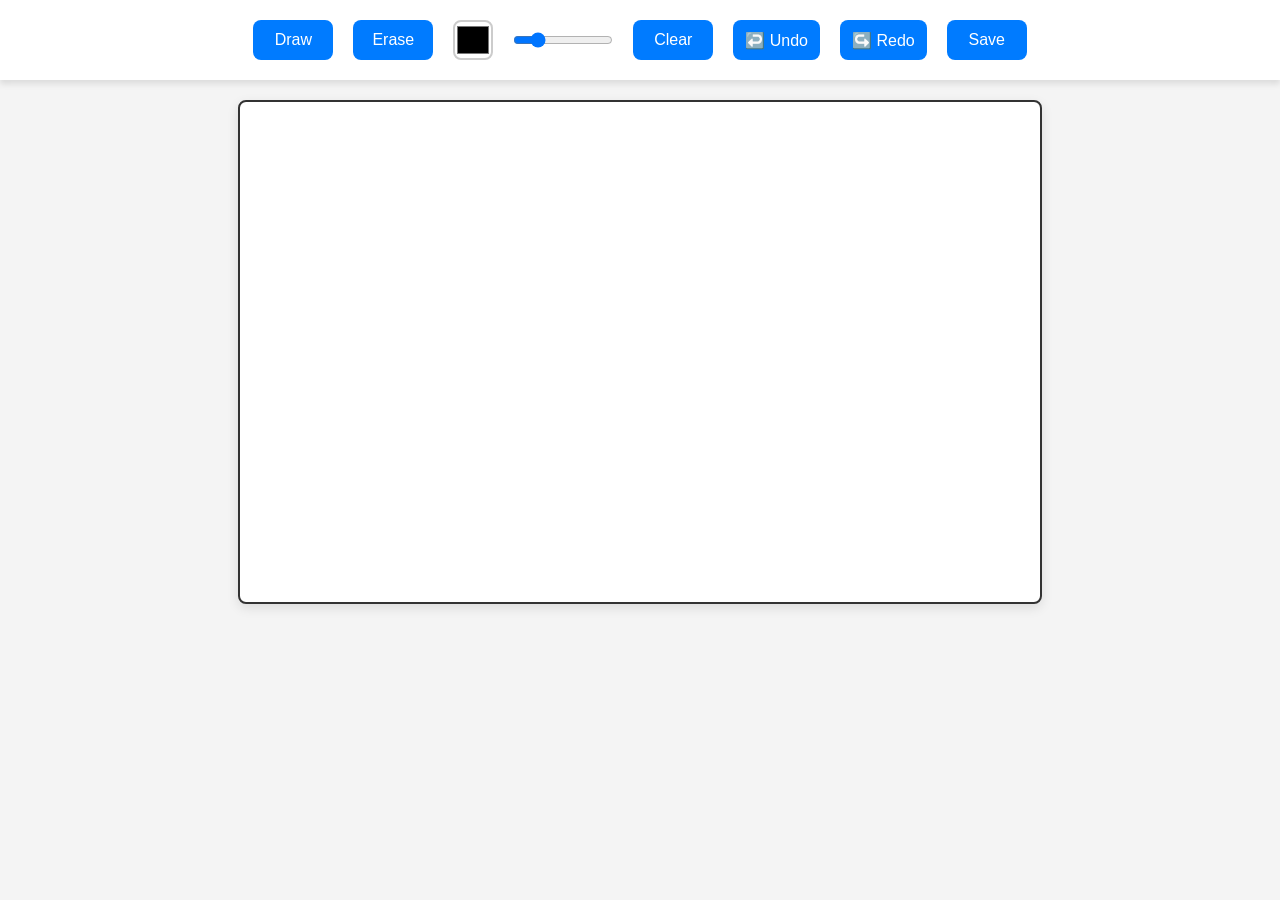
==== web/index.html @ 717cae6b "add undo and redo function" ====
<!DOCTYPE html>
<html>
<head>
    <meta charset="utf-8">
    <title>SketchPop</title>
    <link rel="stylesheet" href="style.css">
</head>
<body>
    <div id="toolbar">
        <button class="tool-btn" onclick="setTool('draw')">Draw</button>
        <button class="tool-btn" onclick="setTool('erase')">Erase</button>
        <input type="color" id="colorPicker">
        <input type="range" id="sizePicker" min="1" max="50" value="5">
        <button class="tool-btn" onclick="clearCanvas()">Clear</button>
        <button class="tool-btn" onclick="undo()">↩️ Undo</button>
        <button class="tool-btn" onclick="redo()">↪️ Redo</button>
        <button class="tool-btn" onclick="saveImage()">Save</button>
    </div>
    <canvas id="canvas" width="800" height="500"></canvas>
    <script src="qrc:///qtwebchannel/qwebchannel.js"></script>
    <script src="script.js"></script>
</body>
</html>
---- web/style.css ----
* {
    box-sizing: border-box;
}

body {
    margin: 0;
    padding: 0;
    font-family: 'Segoe UI', Tahoma, Geneva, Verdana, sans-serif;
    background-color: #f4f4f4;
    display: flex;
    flex-direction: column;
    align-items: center;
}

#toolbar {
    background: #ffffff;
    padding: 15px 20px;
    width: 100%;
    box-shadow: 0 4px 6px rgba(0, 0, 0, 0.1);
    display: flex;
    justify-content: center;
    flex-wrap: wrap;
    gap: 10px;
    position: sticky;
    top: 0;
    z-index: 100;
}

.tool-btn,
#colorPicker,
#sizePicker {
    padding: 8px 12px;
    margin: 5px;
    border: none;
    border-radius: 8px;
    cursor: pointer;
    font-size: 16px;
    transition: background 0.2s, transform 0.2s;
}

.tool-btn:hover,
#colorPicker:hover,
#sizePicker:hover {
    transform: scale(1.05);
}

.tool-btn {
    background-color: #007bff;
    color: white;
    display: flex;
    align-items: center;
    justify-content: center;
    gap: 4px; /* Spacing for icons if used */
    min-width: 80px;
}

.tool-btn:hover {
    background-color: #0056b3;
}

#colorPicker {
    padding: 0;
    width: 40px;
    height: 40px;
    background: none;
    border: 2px solid #ccc;
}

#sizePicker {
    width: 100px;
}

#canvas {
    margin: 20px 0;
    border: 2px solid #333;
    border-radius: 8px;
    box-shadow: 0 4px 12px rgba(0, 0, 0, 0.1);
    background-color: white;
    cursor: crosshair;
}

@media (max-width: 600px) {
    #toolbar {
        flex-direction: column;
        align-items: center;
    }
}
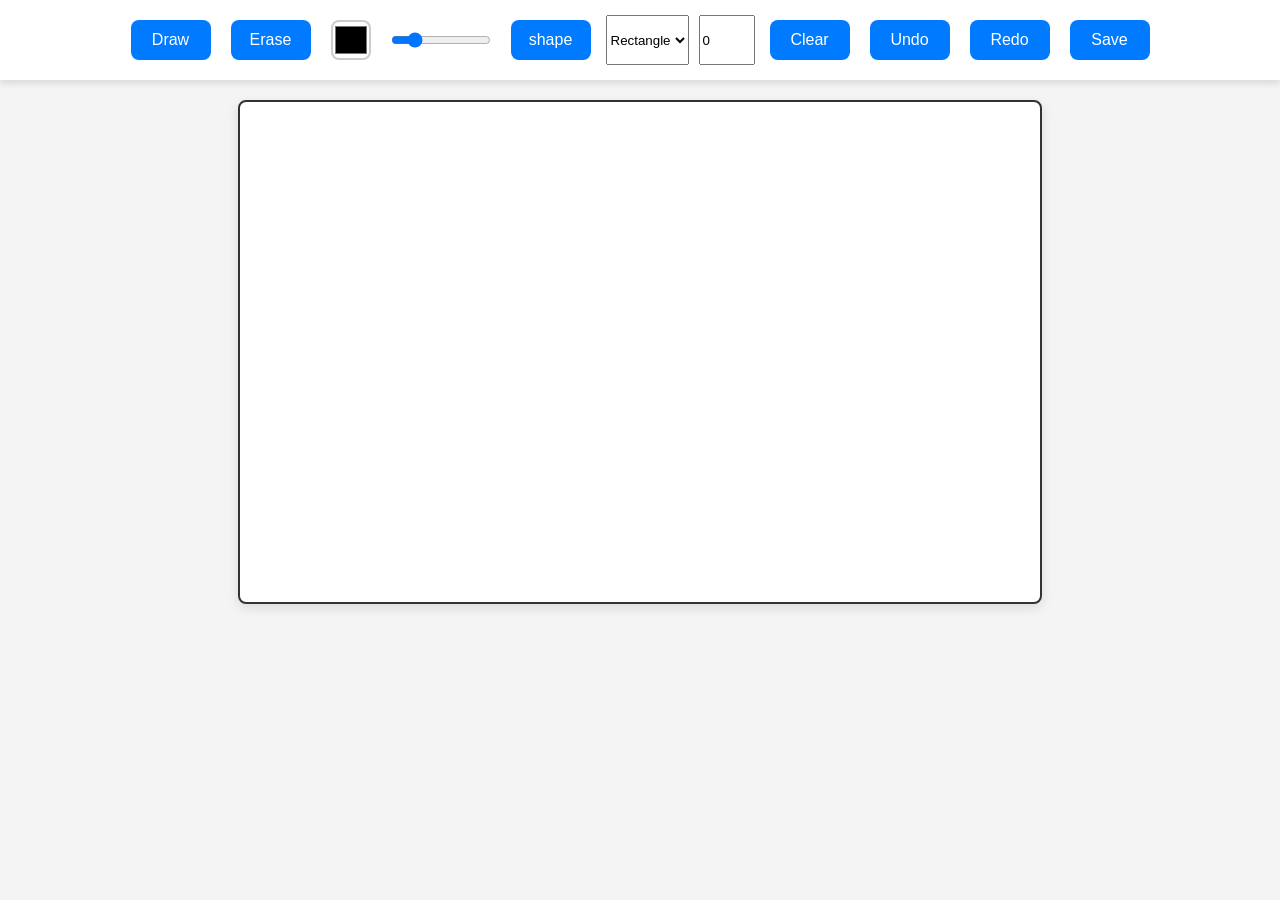
==== commit 9ed612d0: "add basic shape circle, square, rectangle, triangle" ====
--- a/web/index.html
+++ b/web/index.html
@@ -11,13 +11,21 @@
         <button class="tool-btn" onclick="setTool('erase')">Erase</button>
         <input type="color" id="colorPicker">
         <input type="range" id="sizePicker" min="1" max="50" value="5">
+        <button class="tool-btn" onclick="setTool('shape')">shape</button>
+        <select id="shapeType">
+            <option value="rectangle">Rectangle</option>
+            <option value="square">Square</option>
+            <option value="circle">Circle</option>
+            <option value="triangle">Triangle</option>
+        </select>
+        <input type="number" id="rotationInput" min="0" max="360" value="0" title="Rotation in degrees">
         <button class="tool-btn" onclick="clearCanvas()">Clear</button>
-        <button class="tool-btn" onclick="undo()">↩️ Undo</button>
-        <button class="tool-btn" onclick="redo()">↪️ Redo</button>
+        <button class="tool-btn" onclick="undo()">Undo</button>
+        <button class="tool-btn" onclick="redo()">Redo</button>
         <button class="tool-btn" onclick="saveImage()">Save</button>
     </div>
     <canvas id="canvas" width="800" height="500"></canvas>
     <script src="qrc:///qtwebchannel/qwebchannel.js"></script>
     <script src="script.js"></script>
 </body>
-</html>
+</html>
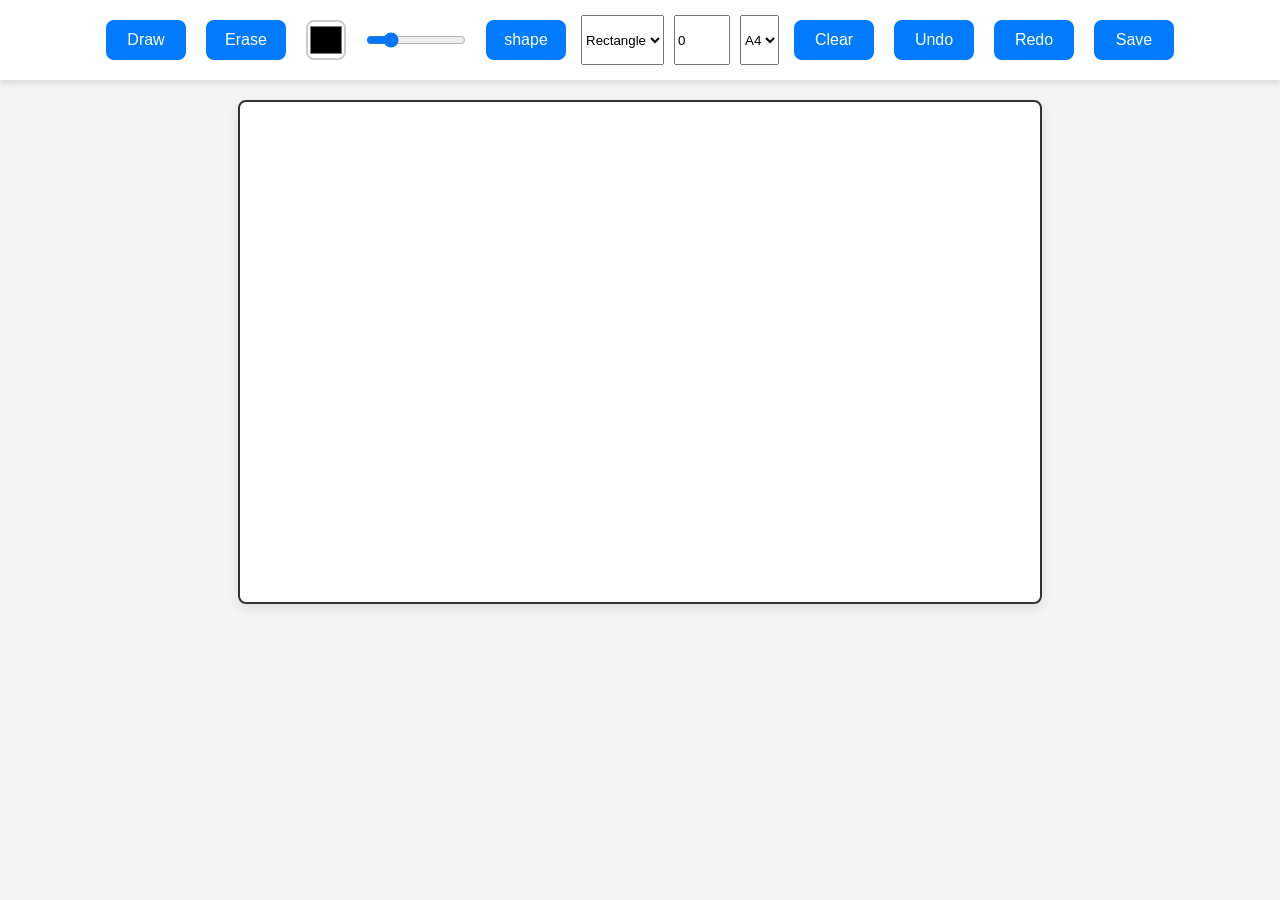
==== commit 41df5198: "multiple canvas size" ====
--- a/web/index.html
+++ b/web/index.html
@@ -19,6 +19,13 @@
             <option value="triangle">Triangle</option>
         </select>
         <input type="number" id="rotationInput" min="0" max="360" value="0" title="Rotation in degrees">
+        <!-- ✅ FIXED: Function name corrected -->
+        <select id="canvasSizeSelector" onchange="changeCanvasSize(this.value)">
+            <option value="A4">A4</option>
+            <option value="A3">A3</option>
+            <option value="A2">A2</option>
+            <option value="A1">A1</option>
+        </select>
         <button class="tool-btn" onclick="clearCanvas()">Clear</button>
         <button class="tool-btn" onclick="undo()">Undo</button>
         <button class="tool-btn" onclick="redo()">Redo</button>
--- a/web/style.css
+++ b/web/style.css
@@ -50,7 +50,7 @@
     display: flex;
     align-items: center;
     justify-content: center;
-    gap: 4px; /* Spacing for icons if used */
+    gap: 4px;
     min-width: 80px;
 }
 
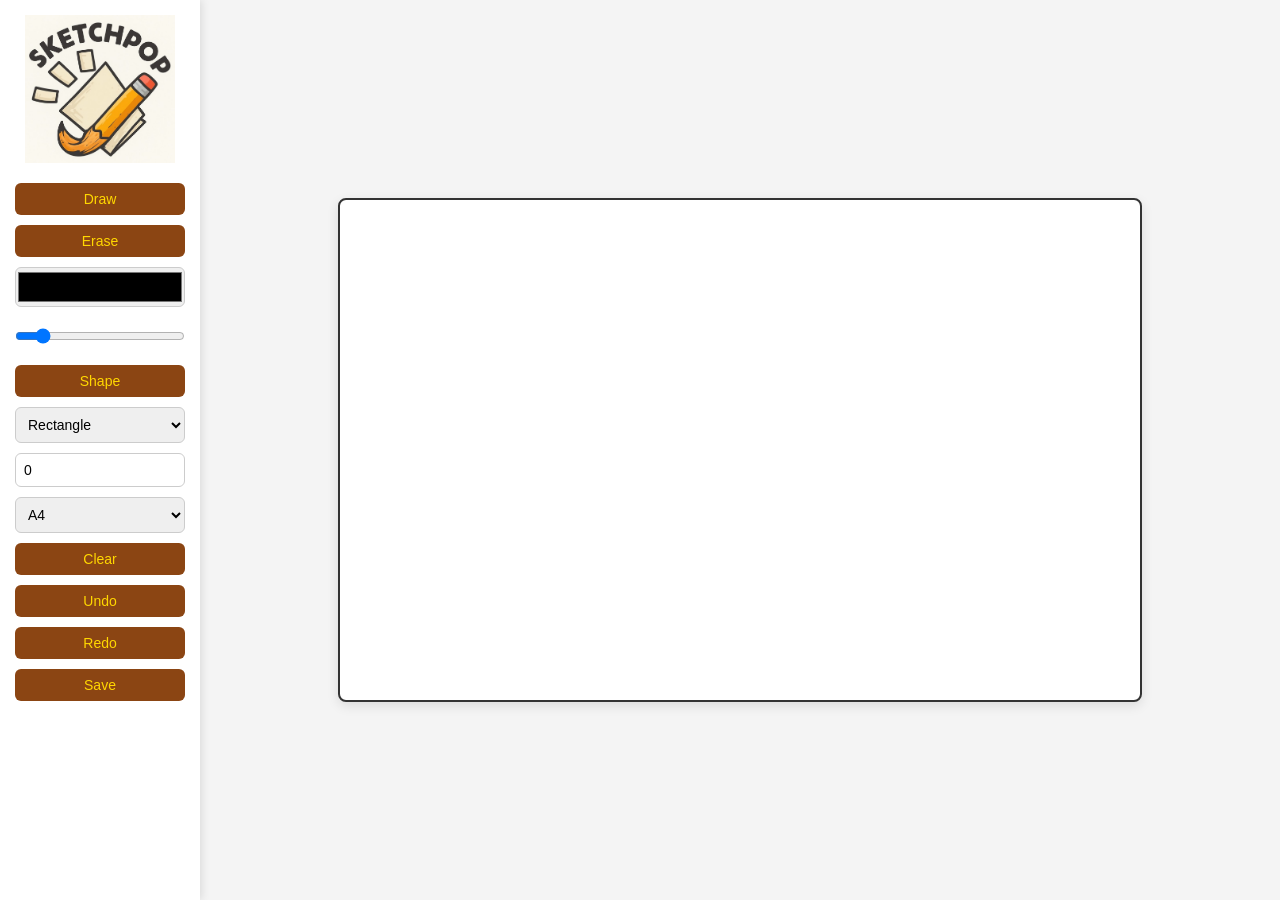
==== commit 08914989: "ui orientation" ====
--- a/web/index.html
+++ b/web/index.html
@@ -6,33 +6,39 @@
     <link rel="stylesheet" href="style.css">
 </head>
 <body>
-    <div id="toolbar">
-        <button class="tool-btn" onclick="setTool('draw')">Draw</button>
-        <button class="tool-btn" onclick="setTool('erase')">Erase</button>
-        <input type="color" id="colorPicker">
-        <input type="range" id="sizePicker" min="1" max="50" value="5">
-        <button class="tool-btn" onclick="setTool('shape')">shape</button>
-        <select id="shapeType">
-            <option value="rectangle">Rectangle</option>
-            <option value="square">Square</option>
-            <option value="circle">Circle</option>
-            <option value="triangle">Triangle</option>
-        </select>
-        <input type="number" id="rotationInput" min="0" max="360" value="0" title="Rotation in degrees">
-        <!-- ✅ FIXED: Function name corrected -->
-        <select id="canvasSizeSelector" onchange="changeCanvasSize(this.value)">
-            <option value="A4">A4</option>
-            <option value="A3">A3</option>
-            <option value="A2">A2</option>
-            <option value="A1">A1</option>
-        </select>
-        <button class="tool-btn" onclick="clearCanvas()">Clear</button>
-        <button class="tool-btn" onclick="undo()">Undo</button>
-        <button class="tool-btn" onclick="redo()">Redo</button>
-        <button class="tool-btn" onclick="saveImage()">Save</button>
+    <div id="main-container">
+        <div id="sidebar">
+            <img src="../img/sketchpop.jpeg" alt="SketchPop Logo" id="logo">
+            <button class="tool-btn" onclick="setTool('draw')">Draw</button>
+            <button class="tool-btn" onclick="setTool('erase')">Erase</button>
+            <input type="color" id="colorPicker">
+            <input type="range" id="sizePicker" min="1" max="50" value="5">
+            <button class="tool-btn" onclick="setTool('shape')">Shape</button>
+            <select id="shapeType">
+                <option value="rectangle">Rectangle</option>
+                <option value="square">Square</option>
+                <option value="circle">Circle</option>
+                <option value="triangle">Triangle</option>
+            </select>
+            <input type="number" id="rotationInput" min="0" max="360" value="0" title="Rotation in degrees">
+            <select id="canvasSizeSelector" onchange="changeCanvasSize(this.value)">
+                <option value="A4">A4</option>
+                <option value="A3">A3</option>
+                <option value="A2">A2</option>
+                <option value="A1">A1</option>
+            </select>
+            <button class="tool-btn" onclick="clearCanvas()">Clear</button>
+            <button class="tool-btn" onclick="undo()">Undo</button>
+            <button class="tool-btn" onclick="redo()">Redo</button>
+            <button class="tool-btn" onclick="saveImage()">Save</button>
+        </div>
+
+        <div id="canvas-container">
+            <canvas id="canvas" width="800" height="500"></canvas>
+        </div>
     </div>
-    <canvas id="canvas" width="800" height="500"></canvas>
+
     <script src="qrc:///qtwebchannel/qwebchannel.js"></script>
     <script src="script.js"></script>
 </body>
-</html>+</html>
--- a/web/style.css
+++ b/web/style.css
@@ -5,83 +5,74 @@
 body {
     margin: 0;
     padding: 0;
-    font-family: 'Segoe UI', Tahoma, Geneva, Verdana, sans-serif;
+    font-family: 'Segoe UI', Tahoma, sans-serif;
     background-color: #f4f4f4;
+}
+
+#main-container {
+    display: flex;
+    height: 100vh;
+    width: 100%;
+}
+
+#sidebar {
+    background-color: #ffffff;
+    padding: 15px;
+    width: 200px;
     display: flex;
     flex-direction: column;
     align-items: center;
+    gap: 10px;
+    box-shadow: 2px 0 8px rgba(0,0,0,0.1);
 }
 
-#toolbar {
-    background: #ffffff;
-    padding: 15px 20px;
+#logo {
     width: 100%;
-    box-shadow: 0 4px 6px rgba(0, 0, 0, 0.1);
-    display: flex;
-    justify-content: center;
-    flex-wrap: wrap;
-    gap: 10px;
-    position: sticky;
-    top: 0;
-    z-index: 100;
+    max-width: 150px;
+    margin-bottom: 10px;
 }
 
 .tool-btn,
 #colorPicker,
-#sizePicker {
-    padding: 8px 12px;
-    margin: 5px;
-    border: none;
-    border-radius: 8px;
-    cursor: pointer;
-    font-size: 16px;
-    transition: background 0.2s, transform 0.2s;
-}
-
-.tool-btn:hover,
-#colorPicker:hover,
-#sizePicker:hover {
-    transform: scale(1.05);
+#sizePicker,
+#shapeType,
+#rotationInput,
+#canvasSizeSelector {
+    width: 100%;
+    padding: 8px;
+    font-size: 14px;
+    border-radius: 6px;
+    border: 1px solid #ccc;
 }
 
 .tool-btn {
-    background-color: #007bff;
-    color: white;
-    display: flex;
-    align-items: center;
-    justify-content: center;
-    gap: 4px;
-    min-width: 80px;
+    background-color: #8B4513;
+    color: #FFD700;
+    border: none;
+    cursor: pointer;
+    transition: 0.2s;
 }
 
 .tool-btn:hover {
-    background-color: #0056b3;
+    background-color: #5C3317;
 }
 
 #colorPicker {
+    height: 40px;
     padding: 0;
-    width: 40px;
-    height: 40px;
-    background: none;
-    border: 2px solid #ccc;
 }
 
-#sizePicker {
-    width: 100px;
+#canvas-container {
+    flex: 1;
+    display: flex;
+    justify-content: center;
+    align-items: center;
+    padding: 20px;
 }
 
 #canvas {
-    margin: 20px 0;
     border: 2px solid #333;
     border-radius: 8px;
     box-shadow: 0 4px 12px rgba(0, 0, 0, 0.1);
     background-color: white;
-    cursor: crosshair;
 }
-
-@media (max-width: 600px) {
-    #toolbar {
-        flex-direction: column;
-        align-items: center;
-    }
-}
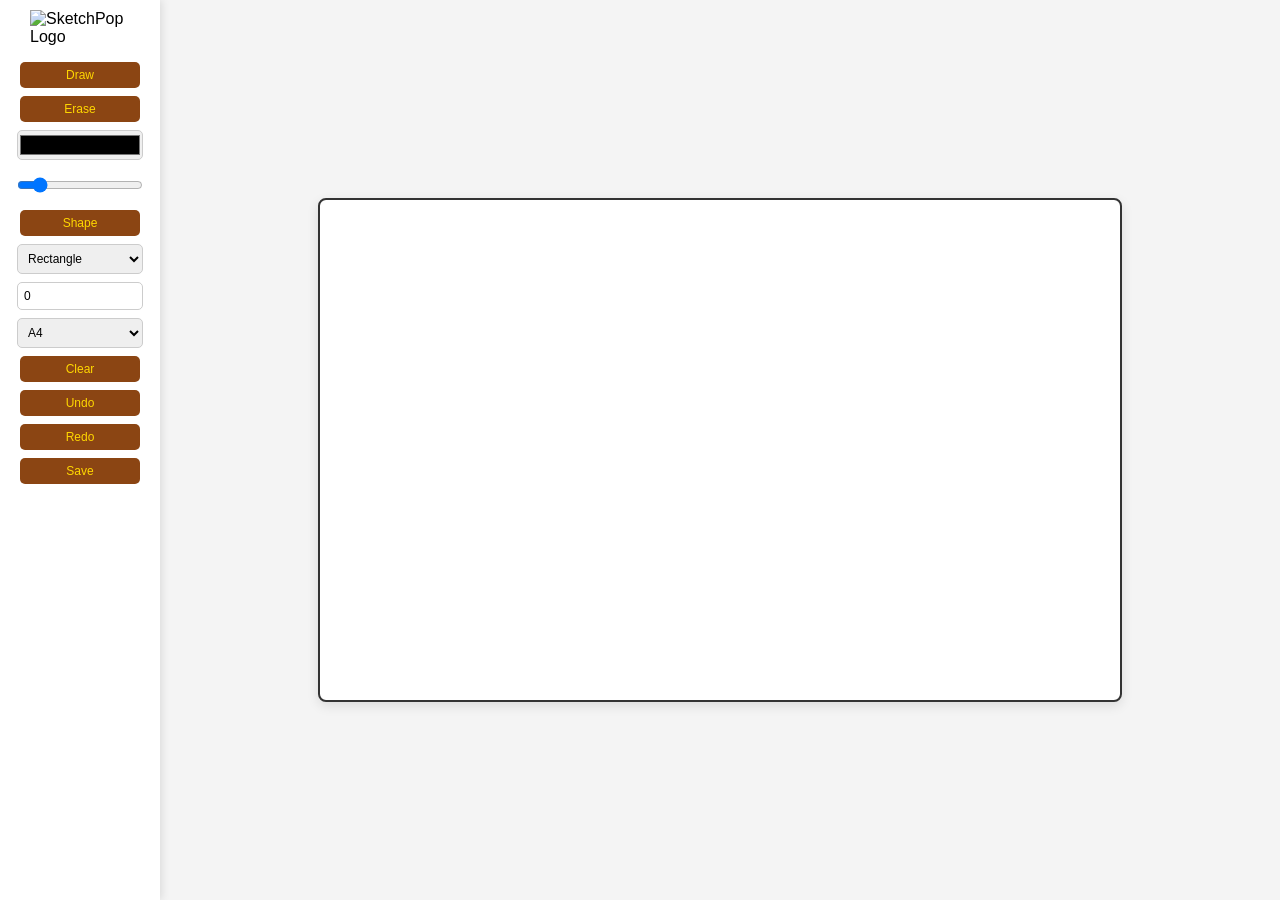
==== commit 6373637e: "add sketchpop logo" ====
--- a/web/index.html
+++ b/web/index.html
@@ -8,7 +8,7 @@
 <body>
     <div id="main-container">
         <div id="sidebar">
-            <img src="../img/sketchpop.jpeg" alt="SketchPop Logo" id="logo">
+            <img src="qrc:/img/sketchpop.jpeg" alt="SketchPop Logo" id="logo">
             <button class="tool-btn" onclick="setTool('draw')">Draw</button>
             <button class="tool-btn" onclick="setTool('erase')">Erase</button>
             <input type="color" id="colorPicker">
--- a/web/style.css
+++ b/web/style.css
@@ -17,48 +17,55 @@
 
 #sidebar {
     background-color: #ffffff;
-    padding: 15px;
-    width: 200px;
+    padding: 10px;
+    width: 160px; /* smaller sidebar */
     display: flex;
     flex-direction: column;
     align-items: center;
-    gap: 10px;
-    box-shadow: 2px 0 8px rgba(0,0,0,0.1);
+    gap: 8px;
+    box-shadow: 2px 0 8px rgba(0, 0, 0, 0.1);
 }
 
 #logo {
     width: 100%;
-    max-width: 150px;
-    margin-bottom: 10px;
+    max-width: 100px; /* smaller logo */
+    margin-bottom: 8px;
 }
 
-.tool-btn,
-#colorPicker,
-#sizePicker,
-#shapeType,
-#rotationInput,
-#canvasSizeSelector {
-    width: 100%;
-    padding: 8px;
-    font-size: 14px;
-    border-radius: 6px;
-    border: 1px solid #ccc;
-}
-
+/* Make buttons smaller */
 .tool-btn {
+    width: 120px; /* smaller width */
+    padding: 6px;
+    font-size: 12px;
+    border-radius: 5px;
     background-color: #8B4513;
     color: #FFD700;
     border: none;
     cursor: pointer;
     transition: 0.2s;
+    text-align: center;
 }
 
 .tool-btn:hover {
     background-color: #5C3317;
 }
 
+/* Input and select styling */
+#colorPicker,
+#sizePicker,
+#shapeType,
+#rotationInput,
+#canvasSizeSelector {
+    width: 90%; /* smaller inputs */
+    padding: 6px;
+    font-size: 12px;
+    border-radius: 5px;
+    border: 1px solid #ccc;
+}
+
+/* Color picker size */
 #colorPicker {
-    height: 40px;
+    height: 30px;
     padding: 0;
 }
 
@@ -67,7 +74,7 @@
     display: flex;
     justify-content: center;
     align-items: center;
-    padding: 20px;
+    padding: 15px;
 }
 
 #canvas {
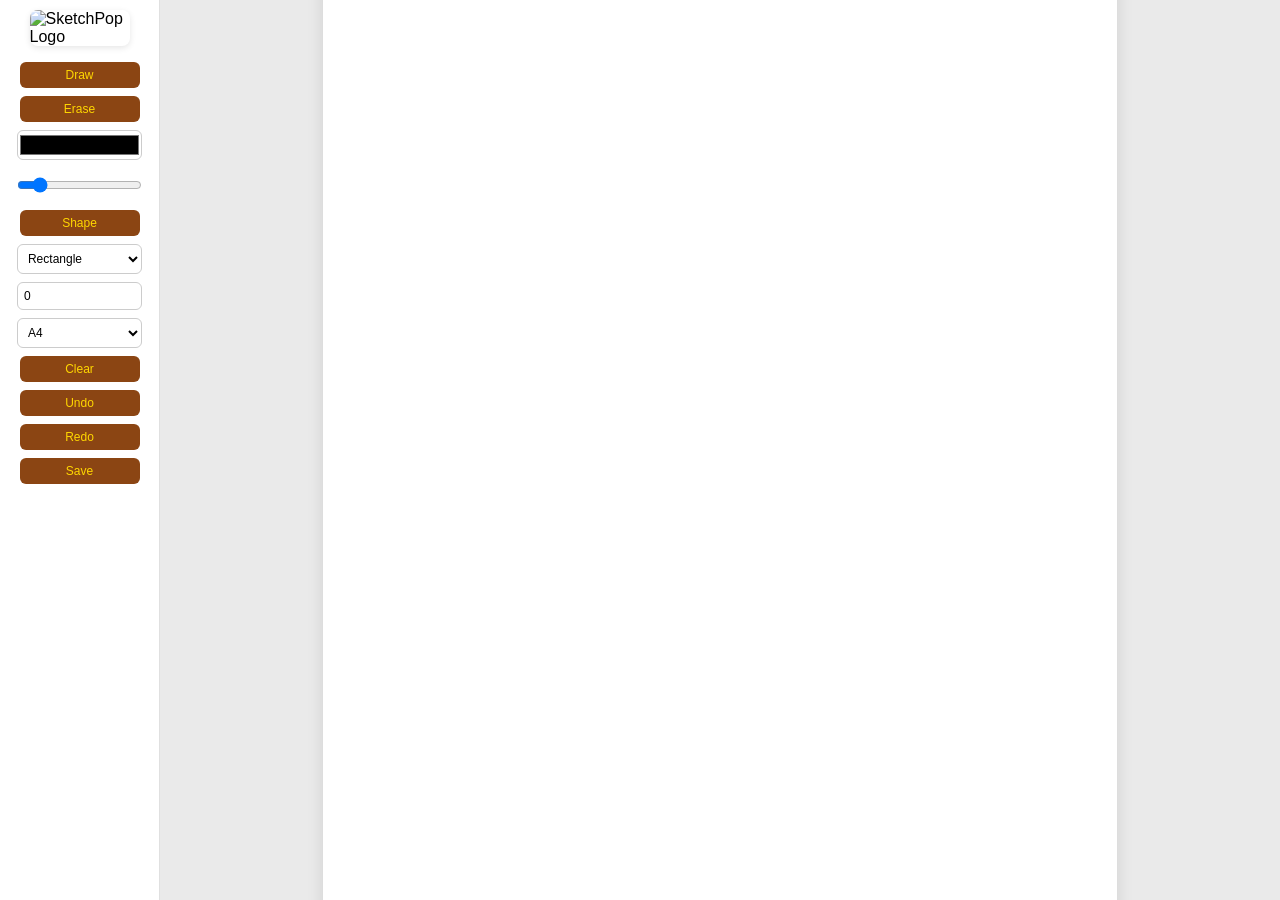
==== commit e03ba1a0: "update canvas css design effect" ====
--- a/web/index.html
+++ b/web/index.html
@@ -32,12 +32,12 @@
             <button class="tool-btn" onclick="redo()">Redo</button>
             <button class="tool-btn" onclick="saveImage()">Save</button>
         </div>
-
         <div id="canvas-container">
-            <canvas id="canvas" width="800" height="500"></canvas>
+            <div id="canvas-wrapper">
+                <canvas id="canvas" width="794" height="1123"></canvas>
+            </div>
         </div>
     </div>
-
     <script src="qrc:///qtwebchannel/qwebchannel.js"></script>
     <script src="script.js"></script>
 </body>
--- a/web/style.css
+++ b/web/style.css
@@ -18,52 +18,55 @@
 #sidebar {
     background-color: #ffffff;
     padding: 10px;
-    width: 160px; /* smaller sidebar */
+    width: 160px;
     display: flex;
     flex-direction: column;
     align-items: center;
     gap: 8px;
     box-shadow: 2px 0 8px rgba(0, 0, 0, 0.1);
+    border-right: 1px solid #e0e0e0;
 }
 
 #logo {
     width: 100%;
-    max-width: 100px; /* smaller logo */
+    max-width: 100px;
     margin-bottom: 8px;
+    border-radius: 8px;
+    box-shadow: 0 2px 6px rgba(0, 0, 0, 0.1);
 }
 
-/* Make buttons smaller */
 .tool-btn {
-    width: 120px; /* smaller width */
-    padding: 6px;
+    width: 120px;
+    padding: 6px 10px;
     font-size: 12px;
-    border-radius: 5px;
+    border-radius: 6px;
     background-color: #8B4513;
     color: #FFD700;
     border: none;
     cursor: pointer;
-    transition: 0.2s;
+    transition: background-color 0.2s ease-in-out, transform 0.1s;
     text-align: center;
 }
 
 .tool-btn:hover {
     background-color: #5C3317;
+    transform: scale(1.02);
 }
 
-/* Input and select styling */
 #colorPicker,
 #sizePicker,
 #shapeType,
 #rotationInput,
 #canvasSizeSelector {
-    width: 90%; /* smaller inputs */
+    width: 90%;
     padding: 6px;
     font-size: 12px;
-    border-radius: 5px;
+    border-radius: 6px;
     border: 1px solid #ccc;
+    background-color: #fff;
+    transition: border-color 0.2s;
 }
 
-/* Color picker size */
 #colorPicker {
     height: 30px;
     padding: 0;
@@ -75,11 +78,29 @@
     justify-content: center;
     align-items: center;
     padding: 15px;
+    background-color: #eaeaea;
+    overflow: auto;
 }
 
+/* New wrapper with actual visual styling */
+#canvas-wrapper {
+    border-radius: 16px;
+    overflow: hidden;
+    border: 1px solid #ddd;
+    background-color: white;
+    box-shadow: 0 4px 16px rgba(0, 0, 0, 0.1);
+    transition: box-shadow 0.3s;
+}
+
+/* Make canvas seamless inside wrapper */
 #canvas {
-    border: 2px solid #333;
-    border-radius: 8px;
-    box-shadow: 0 4px 12px rgba(0, 0, 0, 0.1);
-    background-color: white;
+    display: block;
+    background-color: transparent;
+    width: 100%;
+    height: auto;
 }
+
+/* Optional hover effect for elevation */
+#canvas-wrapper:hover {
+    box-shadow: 0 6px 20px rgba(0, 0, 0, 0.15);
+}
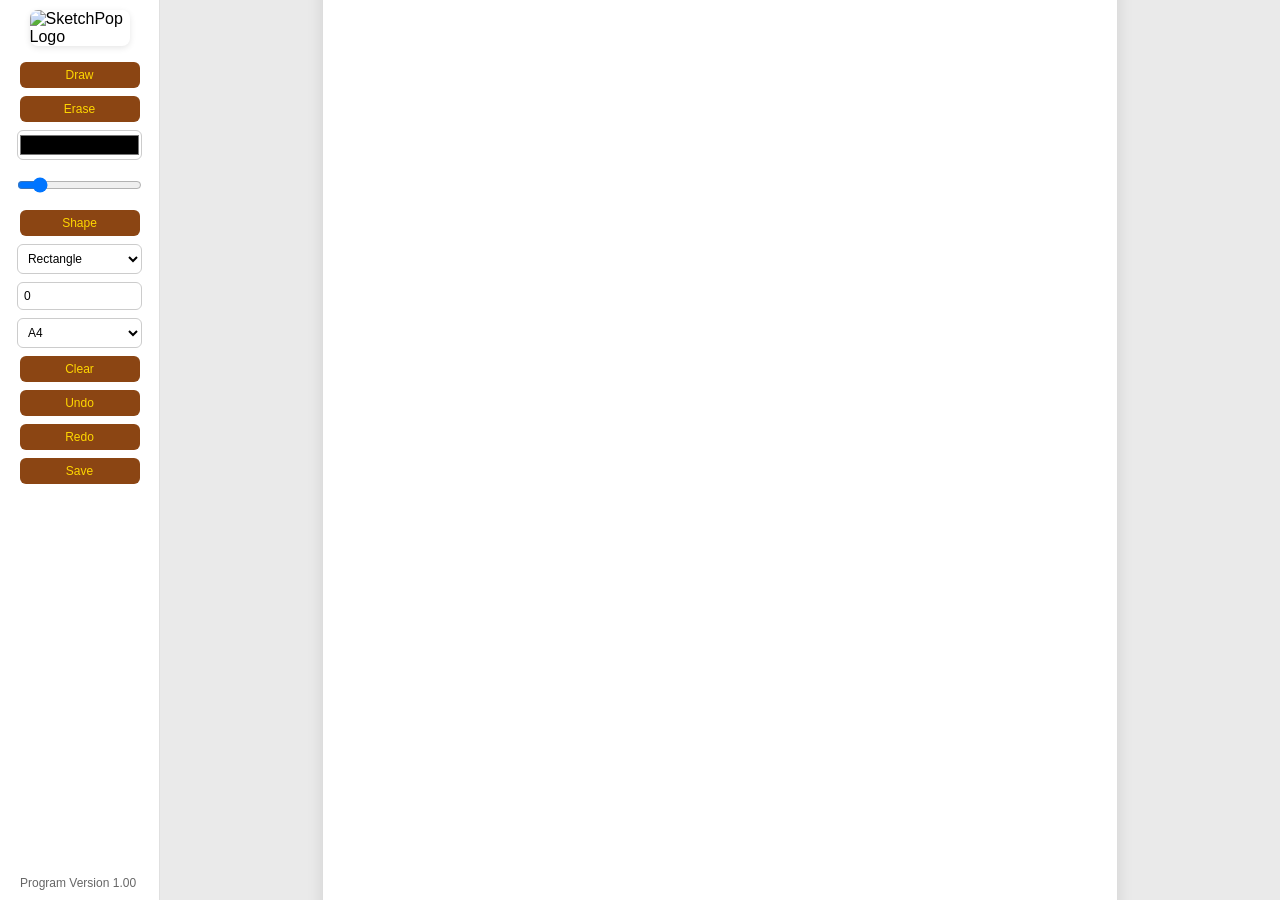
==== commit b337c578: "program version 1.00" ====
--- a/web/index.html
+++ b/web/index.html
@@ -38,6 +38,7 @@
             </div>
         </div>
     </div>
+    <div id="footer">Program Version 1.00</div>
     <script src="qrc:///qtwebchannel/qwebchannel.js"></script>
     <script src="script.js"></script>
 </body>
--- a/web/style.css
+++ b/web/style.css
@@ -104,3 +104,13 @@
 #canvas-wrapper:hover {
     box-shadow: 0 6px 20px rgba(0, 0, 0, 0.15);
 }
+
+#footer {
+    position: fixed;
+    bottom: 10px;
+    left: 20px; 
+    font-size: 12px;
+    color: #666;
+    font-family: Arial, sans-serif;
+}
+
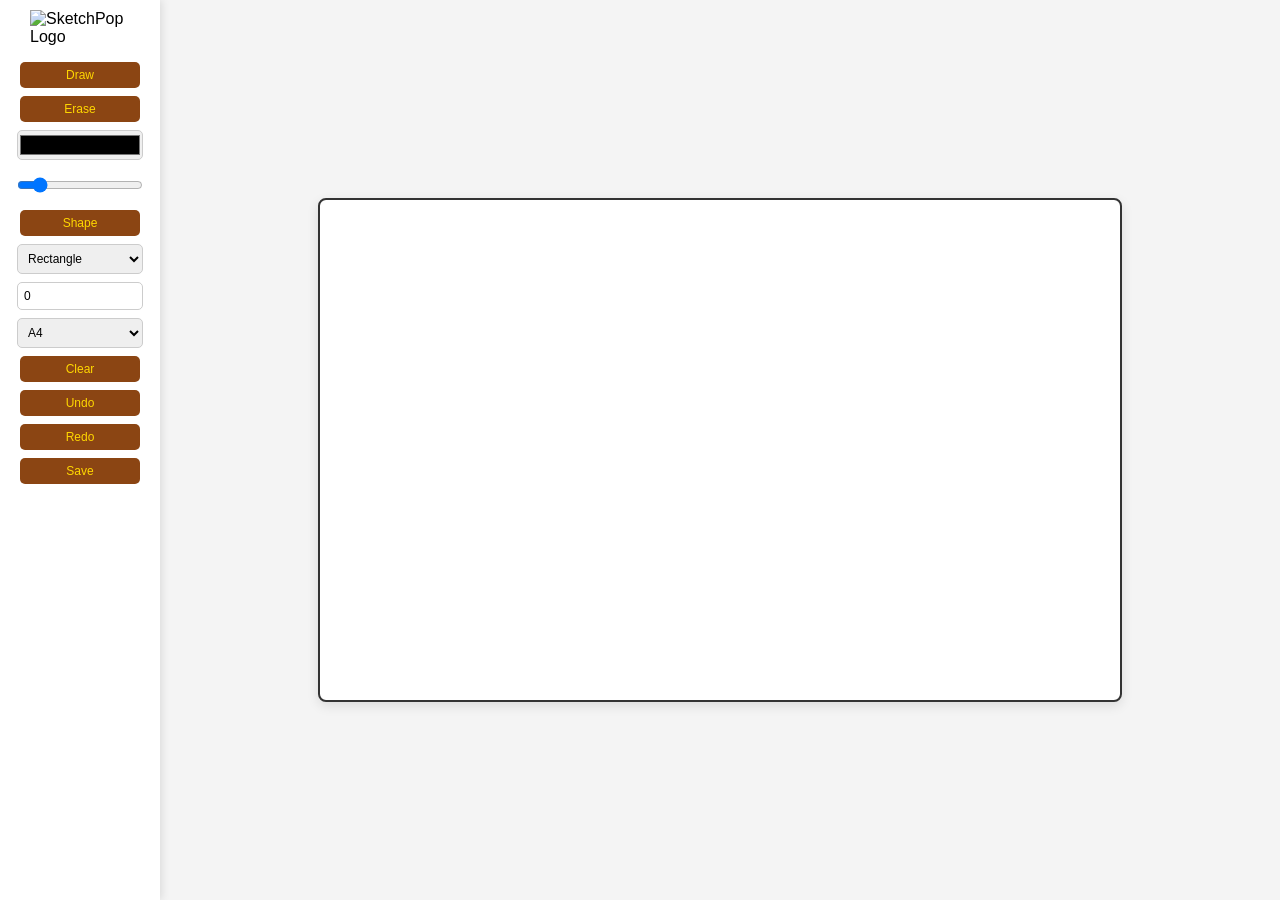
==== commit f27e1428: "revert back to style.css and update README.md" ====
--- a/web/index.html
+++ b/web/index.html
@@ -32,14 +32,13 @@
             <button class="tool-btn" onclick="redo()">Redo</button>
             <button class="tool-btn" onclick="saveImage()">Save</button>
         </div>
+
         <div id="canvas-container">
-            <div id="canvas-wrapper">
-                <canvas id="canvas" width="794" height="1123"></canvas>
-            </div>
+            <canvas id="canvas" width="800" height="500"></canvas>
         </div>
     </div>
-    <div id="footer">Program Version 1.00</div>
+
     <script src="qrc:///qtwebchannel/qwebchannel.js"></script>
     <script src="script.js"></script>
 </body>
-</html>
+</html>
--- a/web/style.css
+++ b/web/style.css
@@ -18,55 +18,52 @@
 #sidebar {
     background-color: #ffffff;
     padding: 10px;
-    width: 160px;
+    width: 160px; /* smaller sidebar */
     display: flex;
     flex-direction: column;
     align-items: center;
     gap: 8px;
     box-shadow: 2px 0 8px rgba(0, 0, 0, 0.1);
-    border-right: 1px solid #e0e0e0;
 }
 
 #logo {
     width: 100%;
-    max-width: 100px;
+    max-width: 100px; /* smaller logo */
     margin-bottom: 8px;
-    border-radius: 8px;
-    box-shadow: 0 2px 6px rgba(0, 0, 0, 0.1);
 }
 
+/* Make buttons smaller */
 .tool-btn {
-    width: 120px;
-    padding: 6px 10px;
+    width: 120px; /* smaller width */
+    padding: 6px;
     font-size: 12px;
-    border-radius: 6px;
+    border-radius: 5px;
     background-color: #8B4513;
     color: #FFD700;
     border: none;
     cursor: pointer;
-    transition: background-color 0.2s ease-in-out, transform 0.1s;
+    transition: 0.2s;
     text-align: center;
 }
 
 .tool-btn:hover {
     background-color: #5C3317;
-    transform: scale(1.02);
 }
 
+/* Input and select styling */
 #colorPicker,
 #sizePicker,
 #shapeType,
 #rotationInput,
 #canvasSizeSelector {
-    width: 90%;
+    width: 90%; /* smaller inputs */
     padding: 6px;
     font-size: 12px;
-    border-radius: 6px;
+    border-radius: 5px;
     border: 1px solid #ccc;
-    background-color: #fff;
-    transition: border-color 0.2s;
 }
 
+/* Color picker size */
 #colorPicker {
     height: 30px;
     padding: 0;
@@ -78,39 +75,11 @@
     justify-content: center;
     align-items: center;
     padding: 15px;
-    background-color: #eaeaea;
-    overflow: auto;
 }
 
-/* New wrapper with actual visual styling */
-#canvas-wrapper {
-    border-radius: 16px;
-    overflow: hidden;
-    border: 1px solid #ddd;
+#canvas {
+    border: 2px solid #333;
+    border-radius: 8px;
+    box-shadow: 0 4px 12px rgba(0, 0, 0, 0.1);
     background-color: white;
-    box-shadow: 0 4px 16px rgba(0, 0, 0, 0.1);
-    transition: box-shadow 0.3s;
-}
-
-/* Make canvas seamless inside wrapper */
-#canvas {
-    display: block;
-    background-color: transparent;
-    width: 100%;
-    height: auto;
-}
-
-/* Optional hover effect for elevation */
-#canvas-wrapper:hover {
-    box-shadow: 0 6px 20px rgba(0, 0, 0, 0.15);
-}
-
-#footer {
-    position: fixed;
-    bottom: 10px;
-    left: 20px; 
-    font-size: 12px;
-    color: #666;
-    font-family: Arial, sans-serif;
-}
-
+}
